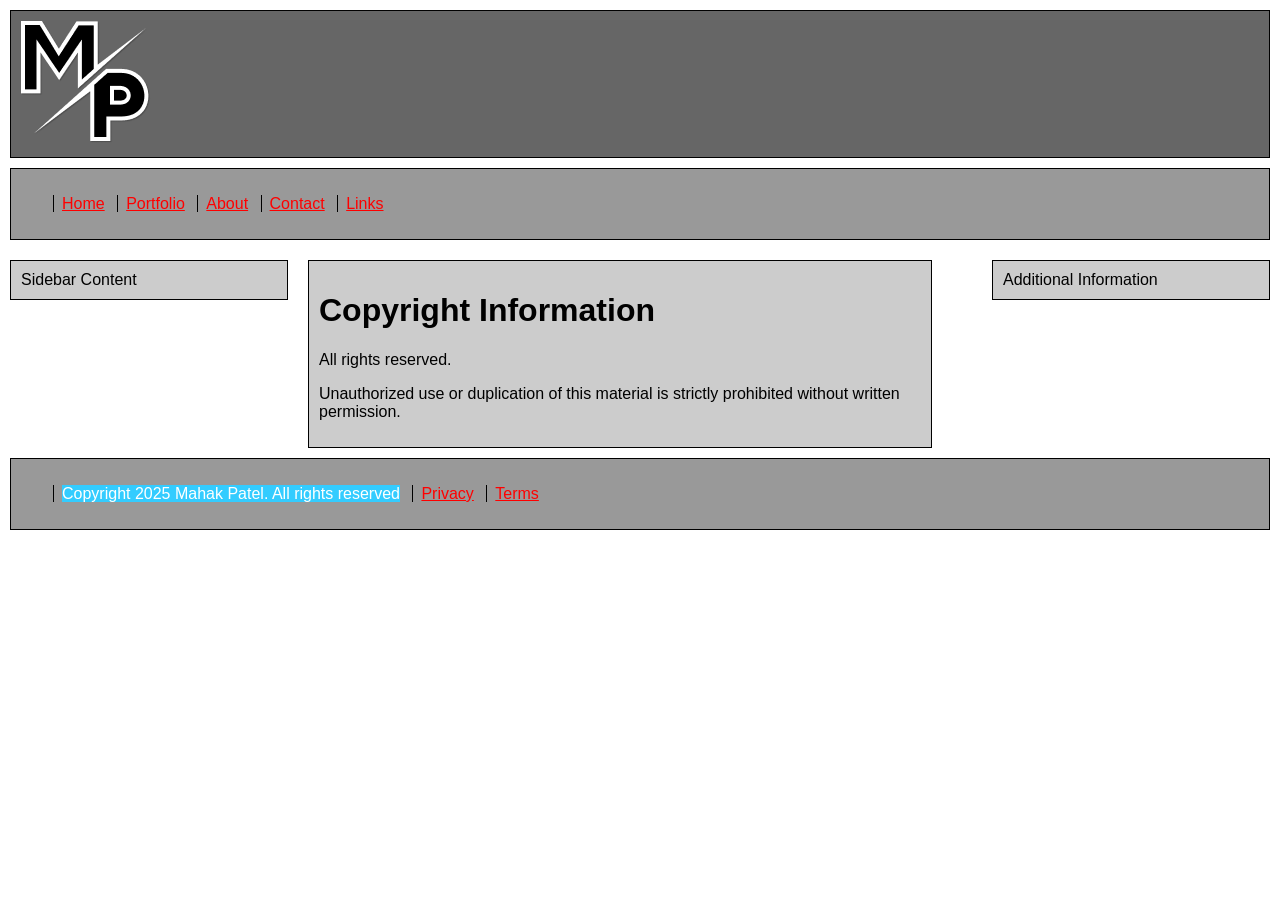
==== Week 2/Mahak Patel-Website/copyright.html @ 3c1b1a2d "Initial commit for Intro to Web Development assignments" ====
<!DOCTYPE HTML>
<html lang="en">
<head>
    <title>Copyright - Mahak Patel</title>
    <link href="styles/styles.css" rel="stylesheet" type="text/css">
</head>
<body>
    <div class="box"><img src="images/logo.png" alt="logo" title="Mahak Patel: Website" /></div>

    <div class="nav">
        <ul class="navlist">
            <li><a href="index.html">Home</a></li>
            <li><a href="portfolio.html">Portfolio</a></li>
            <li><a href="about.html">About</a></li>
            <li><a href="contact.html">Contact</a></li>
            <li><a href="links.html">Links</a></li>
        </ul>
    </div>

    <div class="left">Sidebar Content</div>
    <div class="centre">
        <h1>Copyright Information</h1>
        <p>All rights reserved.</p>
        <p>Unauthorized use or duplication of this material is strictly prohibited without written permission.</p>
    </div>
    <div class="right">Additional Information</div>

    <div class="legal">
        <ul class="navlist">
            <li><span class="deadnav">Copyright 2025 Mahak Patel. All rights reserved</span></li>
            <li><a href="privacy.html">Privacy</a></li>
            <li><a href="terms.html">Terms</a></li>
        </ul>
    </div>
</body>
</html>
---- Week 2/Mahak Patel-Website/styles/styles.css ----
body { 
    padding: 0px; 
    margin: 0px; 
    font-family: Arial, Helvetica, sans-serif; 
    background: #fff; 
    color: #000; 
}

a:link {
    color: #F00;
}

a:visited {
    color: #FC0;
}

a:hover {
    background-color: #3CF;
    color: #03F;
}

a:active {
    color: #F3F;
}

.logo {
    font-size: 36px;
}

.navlist li {
    display: inline;
    list-style-type: circle;
    padding-right: 20px;
    border-left: 1px solid #000;
    line-height: 1.1em;
    margin: 0 .5em 0 -.5em;
    padding: 0 .5em 0 .5em;
}

.box {
    margin: 10px;
    padding: 10px;
    background-color: #666;
    border-width: 1px;
    border-color: black;
    border-style: solid;
    clear: both;
}

.nav {
    margin: 10px;
    padding: 10px;
    background-color: #999;
    border-width: 1px;
    border-color: black;
    border-style: solid;
}

.left {
    width: 20%;
    margin: 10px;
    padding: 10px;
    background-color: #CCC;
    border-width: 1px;
    border-color: black;
    border-style: solid;
    float: left;
}

.centre {
    width: 47%;
    margin: 10px;
    padding: 10px;
    background-color: #CCC;
    border-width: 1px;
    border-color: black;
    border-style: solid;
    float: left;
}

.right {
    width: 20%;
    margin: 10px;
    padding: 10px;
    background-color: #CCC;
    border-width: 1px;
    border-color: black;
    border-style: solid;
    float: right;
}

.lower_nav {
    margin: 10px;
    padding: 10px;
    background-color: #999;
    border-width: 1px;
    border-color: black;
    border-style: solid;
    clear: both;
}

.legal {
    margin: 10px;
    padding: 10px;
    background-color: #999;
    border-width: 1px;
    border-color: black;
    border-style: solid;
    float: none;
    clear: both;
}

.deadnav {
    color: #FFF;
    background-color: #3CF;
}
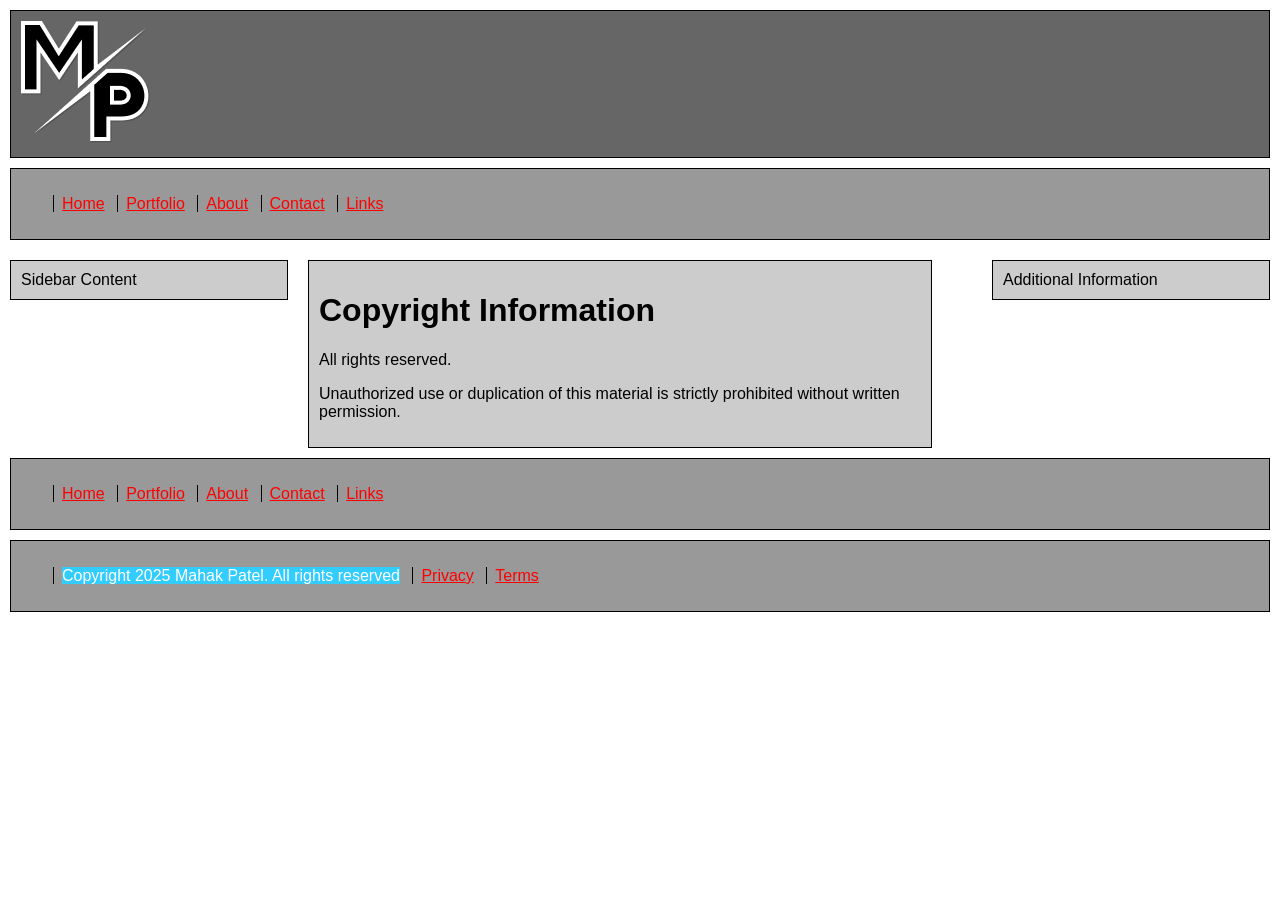
==== commit 5c6b3bb1: "Just Added Lower Nav in certain files." ====
--- a/Week 2/Mahak Patel-Website/copyright.html
+++ b/Week 2/Mahak Patel-Website/copyright.html
@@ -24,7 +24,15 @@
         <p>Unauthorized use or duplication of this material is strictly prohibited without written permission.</p>
     </div>
     <div class="right">Additional Information</div>
-
+    <div class="lower_nav">
+        <ul class="navlist">
+            <li><a href="index.html">Home</a></li>
+            <li><a href="portfolio.html">Portfolio</a></li>
+            <li><a href="about.html">About</a></li>
+            <li><a href="contact.html">Contact</a></li>
+            <li><a href="links.html">Links</a></li>
+        </ul>
+    </div>
     <div class="legal">
         <ul class="navlist">
             <li><span class="deadnav">Copyright 2025 Mahak Patel. All rights reserved</span></li>
